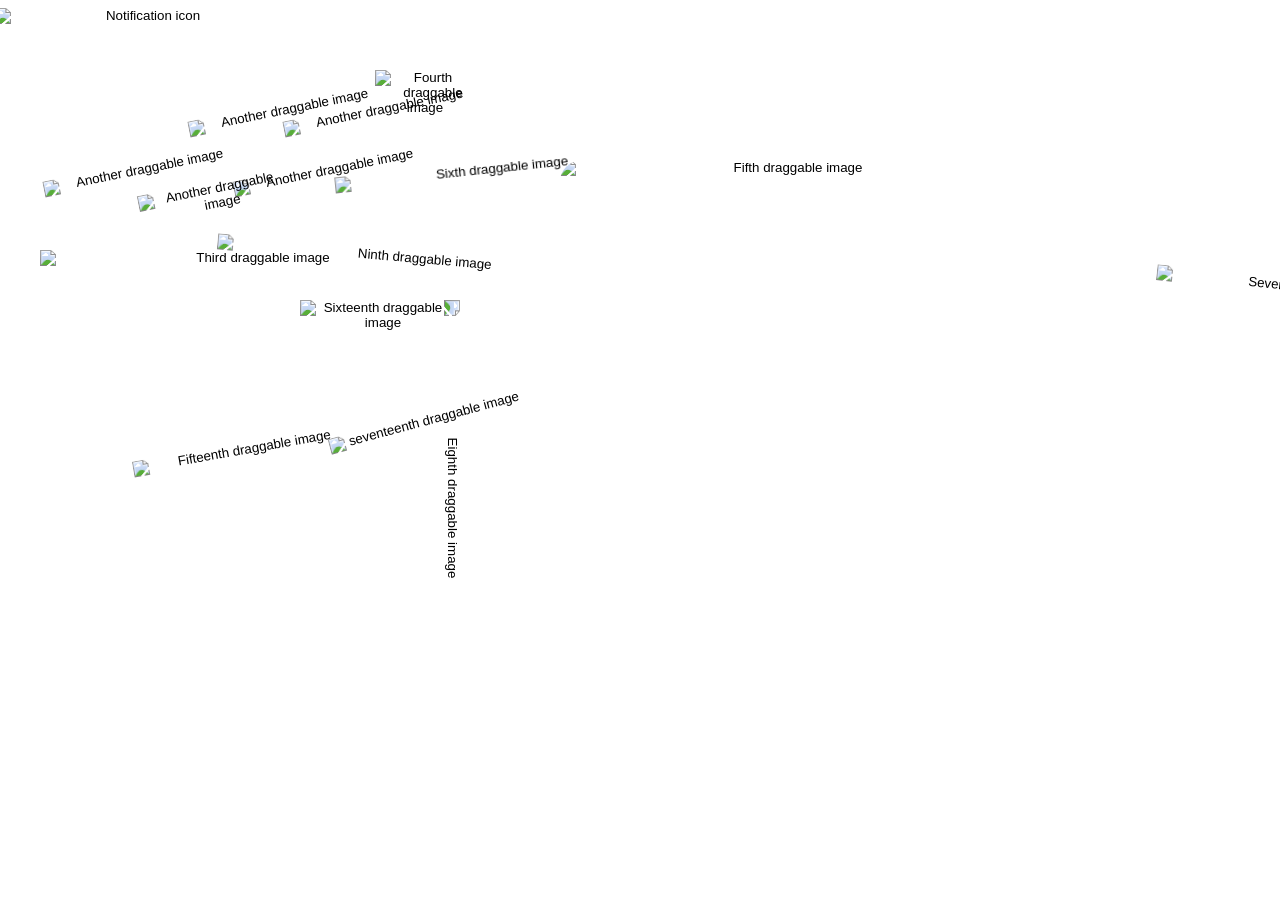
==== index.html @ 674906e6 "Add files via upload" ====
<!DOCTYPE html>
<html>
  <head>
    <meta charset="utf-8">
    <meta name="viewport" content="width=device-width, initial-scale=1.0">
    <title>xoxo,faith</title>
        <link rel="icon" href="chiikawa.png" type="image/x-icon">
     <link rel="stylesheet" href="style.css">
     <style>
      body{
        background-image:url(sheldoncooperudog.png);
        min-height:100vh;
        background-size:cover;
        background-position:center;
        background-attachment:fixed;
        overflow:hidden;
      }
     </style>
     <style type="text/css">
      *{
        margin:0;
        padding:0;
        box-sizing:border-box;
      }
      body{
        width:100%;
        min-height:100vh;
        background-image:url(sheldoncooperudog.png);
        background-size:cover;
        background-position:center;
        background-attachment:fixed;
        overflow:hidden;
        position:relative;
      }
      .draggable-item,
      #btn{
        position:absolute;
        top: 8px;
        left: -5px;
        background:none;
        border:none;
        padding:0;
        cursor:grab;
        touch-action:none;
        user-select:none;
      }
      .draggable-item:active,
      #btn:active{
        cursor:grabbing;
      }
      .draggable-item img,
      #btn img{
        width: 300px;
        height: 300px;
        left: 2px;
        display:block;
      }
      .popup-overlay {
        position: fixed;
        inset: 0;
        display: grid;
        place-items: center;
        background: rgba(5, 8, 18, 0.78);
        z-index: 999;
        padding: 18px;
      }
      .popup-overlay[hidden] {
        display: none;
      }
      .popup-card {
        position: relative;
        width: min(92vw, 420px);
        max-height: 90vh;
        overflow-y: auto;
        overflow-x: hidden;
        border-radius: 24px;
        background: linear-gradient(145deg, #ffffff, #ffffff);
        box-shadow: 0 18px 40px rgba(0, 0, 0, 0.45);
        padding: 14px;
        border: 1px solid rgba(255, 255, 255, 0.14);
        color: #fff8fb;
      }
      .popup-close {
        position: absolute;
        top: 8px;
        right: 8px;
        border: none;
        background: #aa1515;
        color: #fff;
        border-radius: 999px;
        width: 36px;
        height: 36px;
        font-size: 1.2rem;
        cursor: pointer;
      }
      .popup-image {
        width: 100%;
        display: block;
        border-radius: 18px;
      }
      .flip-card {
        width: 460px;
        height: 460px;
        display: block;
        perspective: 1200px;
        background: transparent;
        z-index: 10;
      }
      .flip-card-inner {
        display: block;
        position: relative;
        width: 100%;
        height: 100%;
        transform-style: preserve-3d;
        transition: transform 0.65s ease;
      }
      .flip-card.flipped .flip-card-inner {
        transform: rotateY(180deg);
      }
      .flip-card-face {
        position: absolute;
        inset: 0;
        width: 100%;
        height: 100%;
        display: flex;
        align-items: center;
        justify-content: center;
        border-radius: 24px;
        backface-visibility: hidden;
        overflow: visible;
        background: transparent;
        box-shadow: none;
      }
      .flip-card-front img {
        width: 100%;
        height: 100%;
        object-fit: contain;
        display: block;
        border-radius: 22px;
      }
      .flip-card-back {
        transform: rotateY(180deg);
        flex-direction: column;
        gap: 8px;
        padding: 0;
        text-align: center;
        background: transparent;
        color: #fff;
      }
      .flip-card-back strong {
        font-size: 1.05rem;
      }
      .flip-card-back span {
        font-size: 0.95rem;
        line-height: 1.35;
      }
      .flip-card-label {
        position: absolute;
        left: 50%;
        bottom: 10px;
        transform: translateX(-50%);
        padding: 6px 10px;
        border-radius: 999px;
        background: rgba(0, 0, 0, 0.64);
        color: #fff;
        font-size: 0.85rem;
        letter-spacing: 0.04em;
        text-transform: uppercase;
      }
     </style>
  </head>
  <body>
  <audio id="bgMusic" src="In Love - Tomodachi Life OST.mp3" loop preload="auto"></audio>

  <button id="btn" class="draggable-item" type="button" aria-label="Play notification sound" data-audio="true" data-popup="true">
    <img src="1-removebg-preview.png" alt="Notification icon" draggable="false">
  </button>

  <button class="draggable-item" type="button" aria-label="Second draggable image" style="top: -40px; left: 170px;" data-audio="false">
    <img src="2-removebg-preview.png" alt="Another draggable image" draggable="false" style="width: 310px; height: 310px;">
  </button>

 <button class="draggable-item" type="button" aria-label="Eighth draggable image" style="top: 300px; left: 60px; transform: rotate(90deg); z-index: 6;" data-audio="false">
    <img src="8-removebg-preview.png" alt="Eighth draggable image" draggable="false" style="width: 400px; height: 400px;">
  </button>

   <button class="draggable-item" type="button" aria-label="Third draggable image" style="top: 250px; left: 40px;" data-audio="false">
    <img src="3-removebg-preview.png" alt="Third draggable image" draggable="false" style="width: 430px; height: 430px;">
  </button>

    <button class="draggable-item" type="button" aria-label="Ninth draggable image" style="top: 250px; left: 200px; transform: rotate(5deg); z-index: 1;" data-audio="false">
    <img src="9-removebg-preview.png" alt="Ninth draggable image" draggable="false" style="width: 400px; height: 400px;">
  </button>

 <button class="draggable-item flip-card" type="button" aria-label="Fifth draggable image" style="top: 160px; left: 560px; z-index: 5;" data-audio="false" data-flip="true">
    <span class="flip-card-inner">
      <span class="flip-card-face flip-card-front">
        <img src="5 (2).png" alt="Fifth draggable image" draggable="false">
      </span>
      <span class="flip-card-face flip-card-back">
        <img src="6.png" alt="Instructions side" draggable="false" style="width: 100%; height: 100%; object-fit: contain;">
      </span>
    </span>
  </button>

   <button class="draggable-item" type="button" aria-label="sixth draggable image" style="top: 160px; left: 350px; transform: rotate(-6deg); z-index: 5;" data-audio="false">
    <img src="unnamed.jpg" alt="Sixth draggable image" draggable="false" style="width: 320px; height: 320px; object-fit: contain;">
  </button>

<button class="draggable-item" type="button" aria-label="seventh draggable image" style="top: 280px; left: 1140px; transform: rotate(6deg);" data-audio="false">
    <img src="photobooth.png" alt="Seventh draggable image" draggable="false" style="width: 320px; height: 320px; object-fit: contain;">
  </button>

  <button class="draggable-item" type="button" aria-label="tenth draggable image" style="top: 160px; left: 60px; transform: rotate(-11.4deg);" data-audio="false">
    <img src="11.png" alt="Another draggable image" draggable="false" style="width: 200px; height: 200px;">
  </button>

  <button class="draggable-item" type="button" aria-label="eleventh draggable image" style="top: 160px; left: 250px; transform: rotate(-11.4deg);" data-audio="false">
    <img src="12.png" alt="Another draggable image" draggable="false" style="width: 200px; height: 200px;">
  </button>

  <button class="draggable-item" type="button" aria-label="twelfth draggable image" style="top: 100px; left: 205px; transform: rotate(-11.4deg);" data-audio="false">
    <img src="13.png" alt="Another draggable image" draggable="false" style="width: 200px; height: 200px;">
  </button>

  <button class="draggable-item" type="button" aria-label="thirteenth draggable image" style="top: 100px; left: 300px; transform: rotate(-11.4deg);" data-audio="false">
    <img src="14.png" alt="Another draggable image" draggable="false" style="width: 200px; height: 200px;">
  </button>

   <button class="draggable-item" type="button" aria-label="Fourth draggable image" style="top: 70px; left: 375px;" data-audio="false">
    <img src="4-removebg-preview.png" alt="Fourth draggable image" draggable="false" style="width: 100px; height: 100px;">
  </button>

   <button class="draggable-item" type="button" aria-label="fourteenth draggable image" style="top: 180px; left: 150px; transform: rotate(-11.4deg);" data-audio="false">
    <img src="15.png" alt="Another draggable image" draggable="false" style="width: 150px; height: 150px;">
  </button>

  <button class="draggable-item" type="button" aria-label="fifteenth draggable image" style="top: 440px; left: 150px; transform: rotate(-10deg); z-index: 6;" data-audio="false">
    <img src="16.png" alt="Fifteenth draggable image" draggable="false" style="width: 230px; height: 230px;">
  </button>

    <button class="draggable-item" type="button" aria-label="sixteenth draggable image" style="top: 300px; left: 300px; transform: rotate(0deg); z-index: 6;" data-audio="false">
    <img src="17.png" alt="Sixteenth draggable image" draggable="false" style="width: 150px; height: 150px;">
  </button>

    <button class="draggable-item" type="button" aria-label="seventeenth draggable image" style="top: 410px; left: 350px; transform: rotate(-15deg); z-index: 6;" data-audio="false">
    <img src="18.png" alt="seventeenth draggable image" draggable="false" style="width: 200px; height: 200px;">
  </button>

  <div id="popupOverlay" class="popup-overlay" hidden>
    <div class="popup-card" role="dialog" aria-modal="true" aria-label="First image popup">
      <button id="closePopup" class="popup-close" type="button" aria-label="Close popup">×</button>
      <h1>Dear Benson,</h1><br>
      <p>I know this gift  isn't much and it was/is given REALLY, REALLY, REALLY late, which I apologize for. Coding is not easy, and balancing time is not easy, especially because of TMA, and other things but at least I was able to finish it :3<br><br>
Moving on, Happy monthsary, my love! Really surprising how far we’ve come despite the obstacles we’ve faced emotionally or physically in whatever situation, or thoughts that crashed into our minds, it doesn’t stop us from loving, supporting, and caring for each other!<br><br>
6 months in, galing no? Sobrang galing, sofer<br><br>
With 6 months in, we have had a lot of best moments together in text, calls, and in real life, even though we barely do things together other than mostly text, which often makes me overthink a lot because syempre, in text, you barely get the tone that the person is trying to imitate/resemble. Sometimes, I overthink in text that you’re dry and you're bored/tired with me being your girlfriend, but with the help of the reassurance you gave me before or recently has helped me understand that you have not, and you continuously put your efforts in loving me, which I DO appreciate and I am thankful for it. <br><br>

I know, me being your girlfriend must be challenging, especially because I'm so busy, abusive, whatever you want to call me or describe me, but that does not mean anything, and hopefully you don't think that, just because I'm busy, it doesn’t mean I'm trying to avoid you and i know you understand that because you are such " relationship an understanding person that i fully trust and love.<br><br>


Being your girlfriend or overall being in a relationship with you makes me happy and feels like a blessing to me. I genuinely feel lucky to have you as my boyfriend, despite having a “hate/love” friendship before and being “frenemies,” buttttttt let’s ignore that since it's all in the past, and focus more on the present :3<br><br>


Benson, I truly love you, and I truly am thankful and glad to be yours. I’ve never really expected to be in a relationship with you cause i always thought that I would continue having the “love/hate” friendship with you, which was honestly annoying to me (sorry, ha), but I'm glad that it has changed, from being in a “love/hate” friendship into a fully loving relationship!!<br><br>


My love, my sweetie, my cutie bunso, my bebe, I love you so much. Thank you for being with me, and I hope you continue to be with me in this relationship that I don't want to end because I love it so much. I love you and happy monthsary again ! ( ⸝⸝´꒳`⸝⸝) <br><br>
- xoxo and love, Faith
</p>
      <img src="10.png" alt="Small bouquet" class="popup-image" />
      <p class="popup-caption">aww a small bouquet js for you !</p>
    </div>
  </div>

  <script type="text/javascript">
    const audio = new Audio("yougotmail.mp3");
    const backgroundMusic = document.getElementById("bgMusic");
    const popupOverlay = document.getElementById("popupOverlay");
    const closePopup = document.getElementById("closePopup");
    const draggableItems = document.querySelectorAll(".draggable-item");

    backgroundMusic.volume = 0.20;

    function openPopup() {
      popupOverlay.hidden = false;
    }

    function closePopupModal() {
      popupOverlay.hidden = true;
    }

    closePopup.addEventListener("click", closePopupModal);
    popupOverlay.addEventListener("click", (event) => {
      if (event.target === popupOverlay) {
        closePopupModal();
      }
    });
    document.addEventListener("keydown", (event) => {
      if (event.key === "Escape") {
        closePopupModal();
      }
    });

    function startBackgroundMusic() {
      backgroundMusic.play().catch((error) => {
        console.error("Background music could not play:", error);
      });
    }

    function playAudio() {
      audio.currentTime = 0;
      audio.play().catch((error) => {
        console.error("Audio could not play:", error);
      });
    }

    draggableItems.forEach((item) => {
      let dragActive = false;
      let dragStarted = false;
      let offsetX = 0;
      let offsetY = 0;
      let startX = 0;
      let startY = 0;

      function startDrag(event) {
        if (event.button !== 0) return;

        const rect = item.getBoundingClientRect();
        offsetX = event.clientX - rect.left;
        offsetY = event.clientY - rect.top;
        startX = event.clientX;
        startY = event.clientY;
        dragActive = true;
        dragStarted = false;
        item.setPointerCapture(event.pointerId);
      }

      function moveDrag(event) {
        if (!dragActive) return;

        const dx = event.clientX - startX;
        const dy = event.clientY - startY;

        if (!dragStarted && (Math.abs(dx) > 3 || Math.abs(dy) > 3)) {
          dragStarted = true;
        }

        if (dragStarted) {
          item.style.left = `${event.clientX - offsetX}px`;
          item.style.top = `${event.clientY - offsetY}px`;
        }
      }

      function endDrag(event) {
        if (!dragActive) return;

        dragActive = false;

        if (item.hasPointerCapture(event.pointerId)) {
          item.releasePointerCapture(event.pointerId);
        }

        if (!dragStarted && item.dataset.popup === "true") {
          openPopup();
        }

        if (!dragStarted && item.dataset.flip === "true") {
          item.classList.toggle("flipped");
          startBackgroundMusic();
        }

        if (item.dataset.audio === "true" && !dragStarted) {
          playAudio();
        }
      }

      item.addEventListener("pointerdown", startDrag);
      item.addEventListener("pointermove", moveDrag);
      item.addEventListener("pointerup", endDrag);
      item.addEventListener("pointercancel", endDrag);
    });
  </script>
<head>
 <!-- Red Bobblehead Bunny - https://www.cursors-4u.com/cursor/red-bobblehead-bunny -->
<link rel="stylesheet" href="https://cdn.cursors-4u.net/cursors/animated/red-bobblehead-bunny-8115c862-32.css">
<!-- End www.Cursors-4U.com Code -->
</head>
  </body>
</html>
---- style.css ----
@font-face {
    font-family: Griffiths;
    src: url("Griffiths.otf") format("opentype");
 }

 p {
    font-family: Griffiths, serif;
    font-size: 20px;
    color: #080808;
 }

 h1 {
    color: #080808;
 }

 .popup-card,
 .popup-card p {
    font-family: Griffiths, serif;
 }

 .popup-image {
    display: block;
    width: 100%;
    max-width: 220px;
    margin: 10px auto 6px;
    border-radius: 16px;
 }

 .popup-caption {
    text-align: center;
    font-size: 14px;
    color: #6b4b63;
    margin-top: 0;
    margin-bottom: 8px;
    font-style: italic;
 }
 
 .popup {
margin: 70px auto; 
width: 500px;
position: relative; 
z-index: 999;
background: transparent;
 }
.overlay {
position: absolute;
top: 0;
bottom: 0;
left: 0;
right: 0;
visibility: hidden;
opacity: 0;
background: transparent;
z-index: 999;
}
.overlay:target {
visibility: visible;
opacity: 1;
}
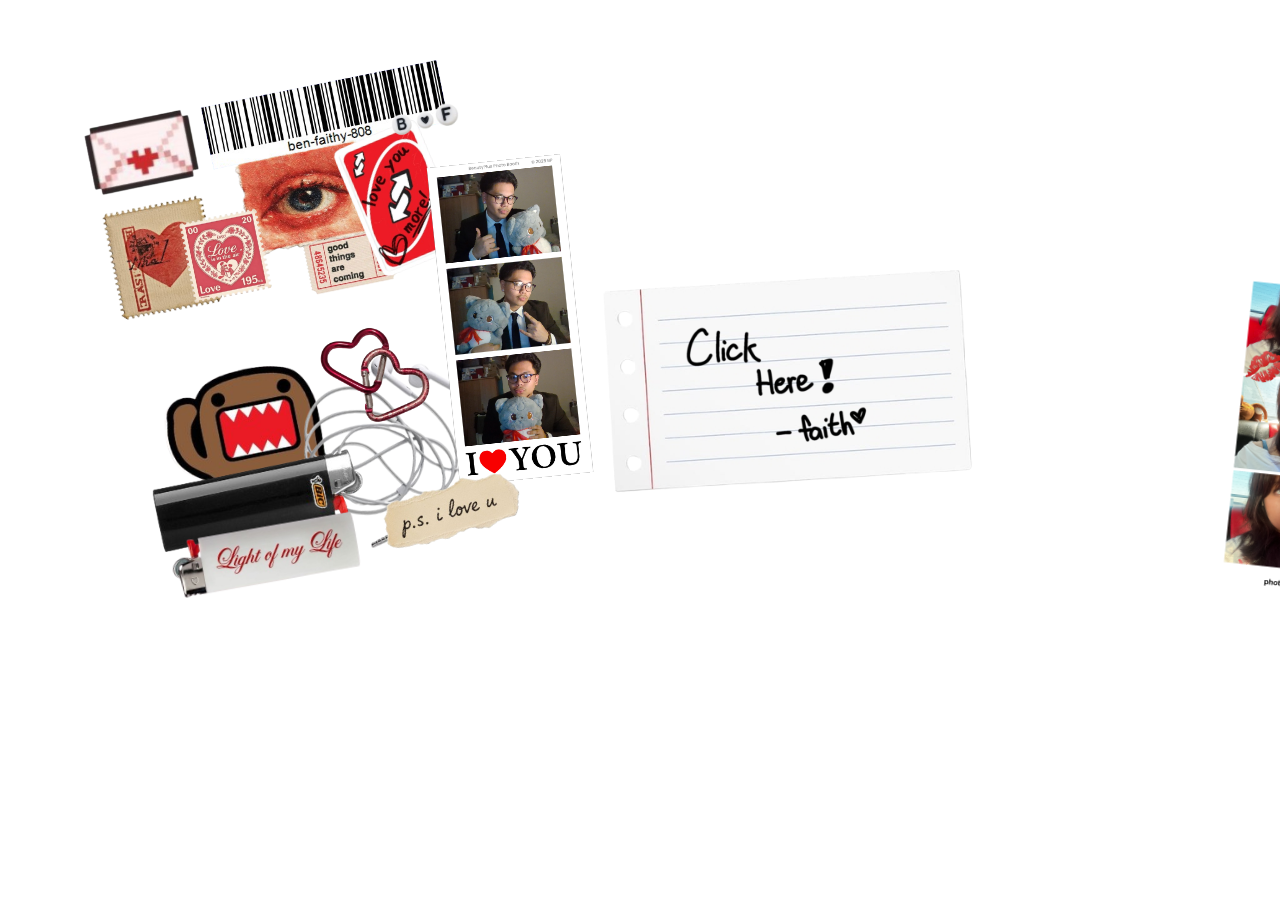
==== commit 2e24bf56: "Refactor index.html structure and styles" ====
--- a/index.html
+++ b/index.html
@@ -256,7 +256,7 @@
 6 months in, galing no? Sobrang galing, sofer<br><br>
 With 6 months in, we have had a lot of best moments together in text, calls, and in real life, even though we barely do things together other than mostly text, which often makes me overthink a lot because syempre, in text, you barely get the tone that the person is trying to imitate/resemble. Sometimes, I overthink in text that you’re dry and you're bored/tired with me being your girlfriend, but with the help of the reassurance you gave me before or recently has helped me understand that you have not, and you continuously put your efforts in loving me, which I DO appreciate and I am thankful for it. <br><br>
 
-I know, me being your girlfriend must be challenging, especially because I'm so busy, abusive, whatever you want to call me or describe me, but that does not mean anything, and hopefully you don't think that, just because I'm busy, it doesn’t mean I'm trying to avoid you and i know you understand that because you are such " relationship an understanding person that i fully trust and love.<br><br>
+I know, me being your girlfriend must be challenging, especially because I'm so busy, abusive, whatever you want to call me or describe me, but that does not mean anything, and hopefully you don't think that, just because I'm busy, it doesn’t mean I'm trying to avoid you and i know you understand that because you are such an understanding person that i fully trust and love.<br><br>
 
 
 Being your girlfriend or overall being in a relationship with you makes me happy and feels like a blessing to me. I genuinely feel lucky to have you as my boyfriend, despite having a “hate/love” friendship before and being “frenemies,” buttttttt let’s ignore that since it's all in the past, and focus more on the present :3<br><br>
@@ -387,4 +387,4 @@
 <!-- End www.Cursors-4U.com Code -->
 </head>
   </body>
-</html>+</html>
